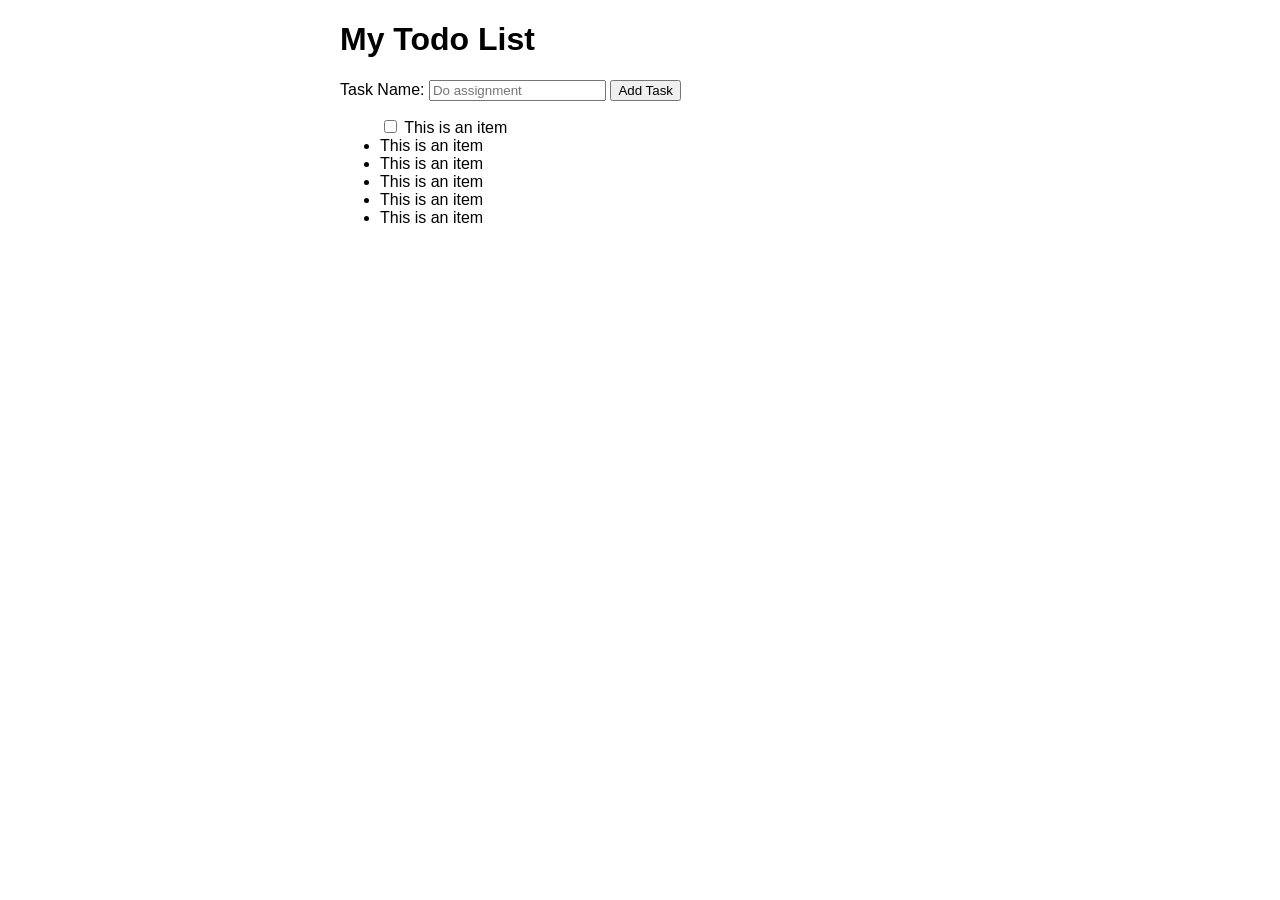
==== index.html @ bfd9bdbd "added task class to list item" ====
<!DOCTYPE html>
<html lang="en">

<head>
    <meta charset="UTF-8">
    <title>My Todo List</title>
    <meta name="author" content="PUT YOUR NAME HERE">
    <meta name="description" content="Use ToDo list app to explore and interact with the DOM">
    <link rel="stylesheet" type="text/css" href="css/style.css">
</head>

<body>
    <h1>My Todo List</h1>
  <form>
    <label>
      Task Name:
      <input id="task-input" type="text" placeholder="Do assignment">
    </label>
    <button type="button" id="add-task">
      Add Task
    </button>
  </form>
  <ul id="todo-list">
        <li class="task">
          <label>
            <input type="checkbox">
            This is an item
          </label>
        </li>
        <li>This is an item</li>
        <li>This is an item</li>
        <li>This is an item</li>
        <li>This is an item</li>
        <li>This is an item</li>
  </ul>

    <script src="js/script.js"></script>
</body>

</html>
---- css/style.css ----
/*
Description: Minimal styling for in-class exercise
Author: PUT YOU NAME HERE
Email: name@student.curtin.edu
Tags: Todo
*/

body {
  font-family: helvetica, sans-serif;
  font-size: 16px;
  width: 600px;
  margin: 0 auto;
}

.task {
  list-style: none;
}

.task.completed {
  text-decoration: line-through;
}
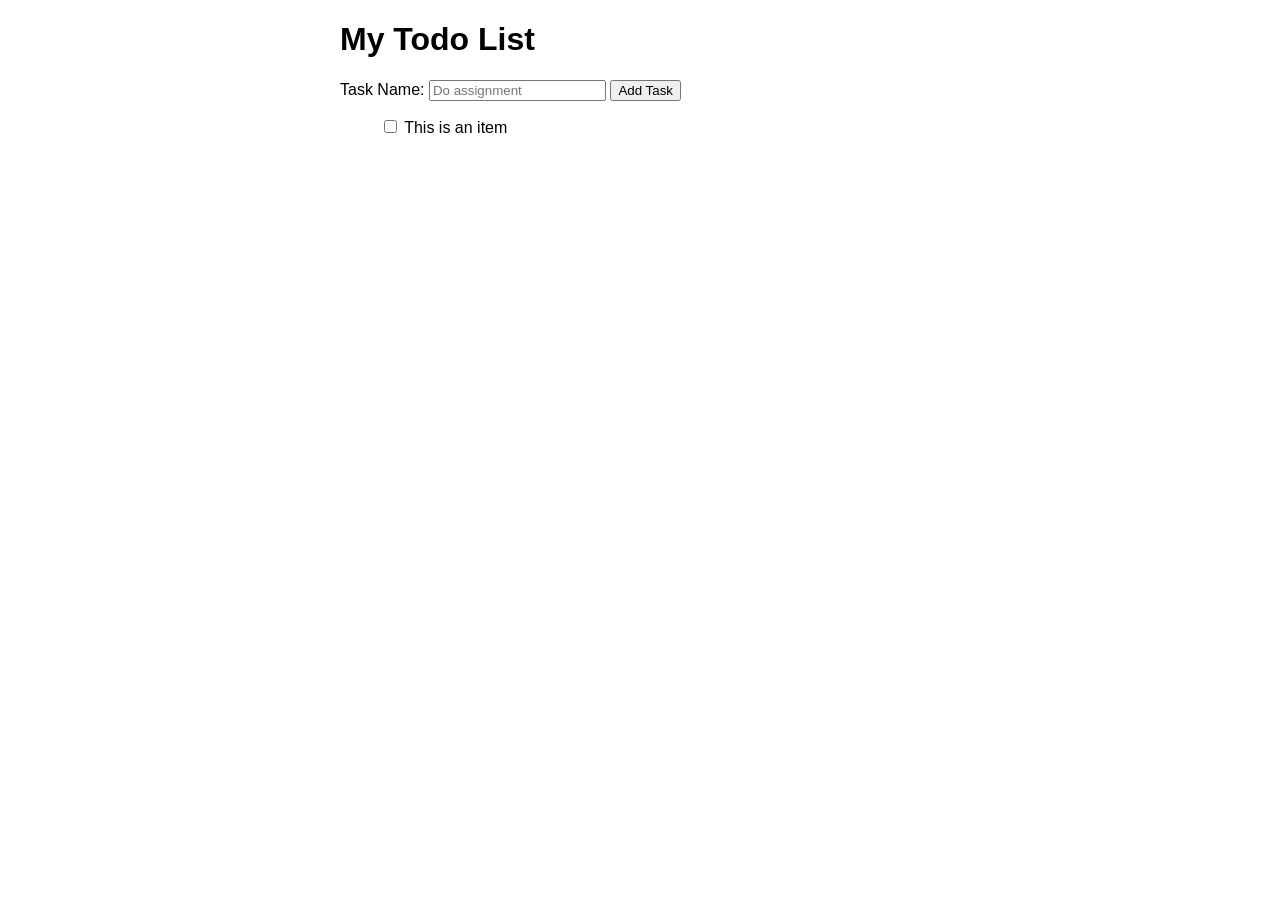
==== commit f6afa5b0: "corrected" ====
--- a/index.html
+++ b/index.html
@@ -27,11 +27,6 @@
             This is an item
           </label>
         </li>
-        <li>This is an item</li>
-        <li>This is an item</li>
-        <li>This is an item</li>
-        <li>This is an item</li>
-        <li>This is an item</li>
   </ul>
 
     <script src="js/script.js"></script>
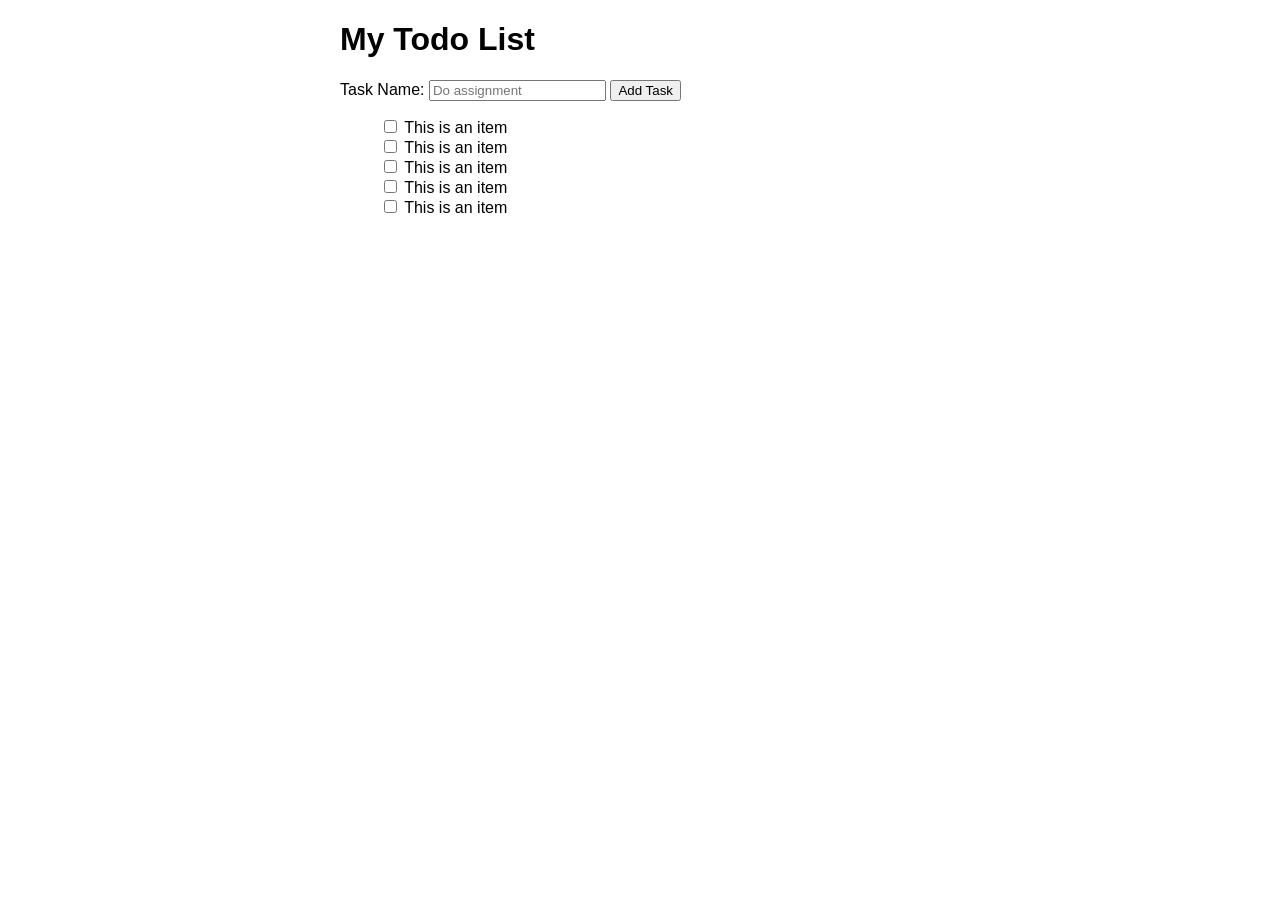
==== commit 7e979550: "added multiple items" ====
--- a/index.html
+++ b/index.html
@@ -27,6 +27,30 @@
             This is an item
           </label>
         </li>
+        <li class="task">
+          <label>
+            <input type="checkbox">
+            This is an item
+          </label>
+        </li>
+        <li class="task">
+          <label>
+            <input type="checkbox">
+            This is an item
+          </label>
+        </li>
+        <li class="task">
+          <label>
+            <input type="checkbox">
+            This is an item
+          </label>
+        </li>
+        <li class="task">
+          <label>
+            <input type="checkbox">
+            This is an item
+          </label>
+        </li>
   </ul>
 
     <script src="js/script.js"></script>
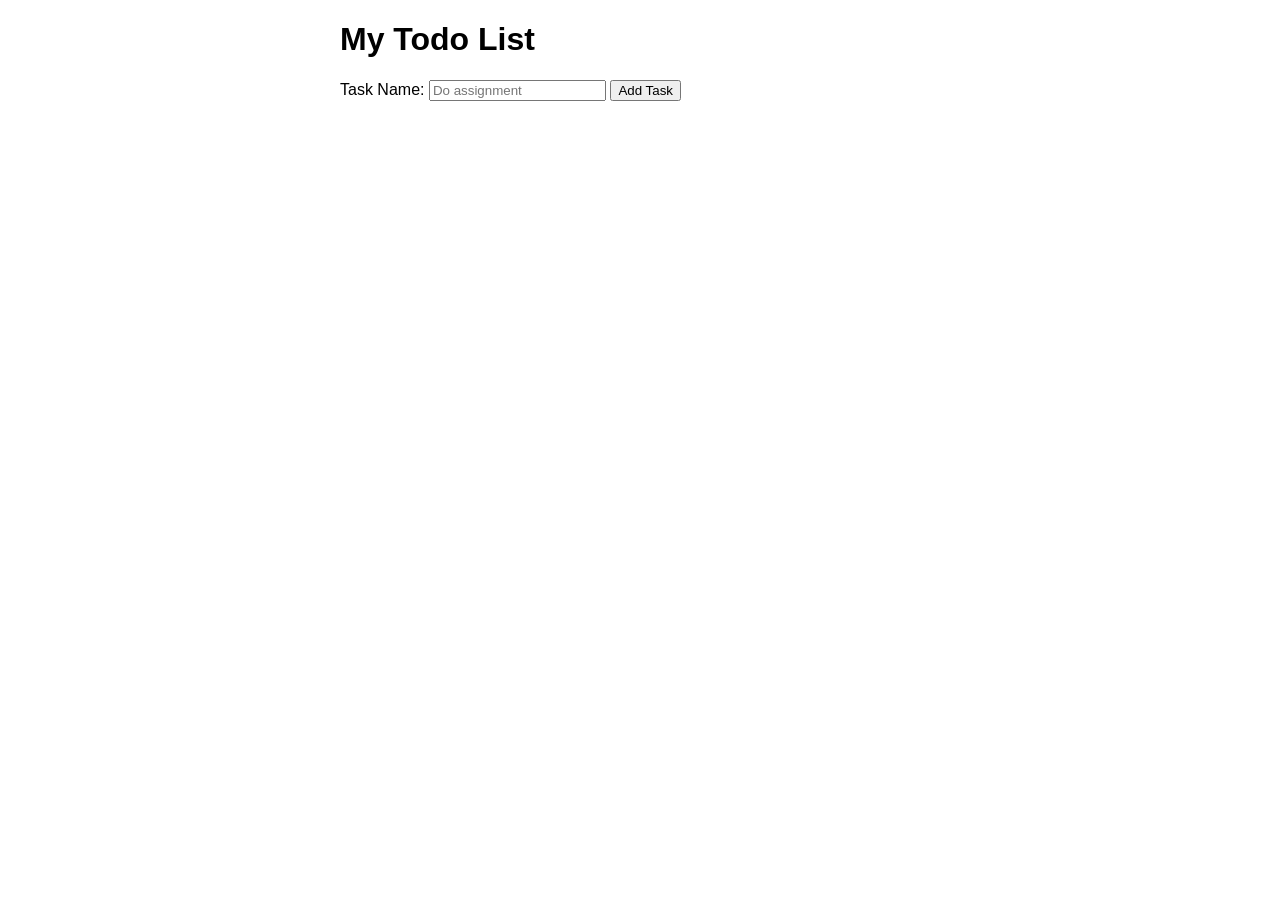
==== commit e390f832: "added template" ====
--- a/index.html
+++ b/index.html
@@ -21,38 +21,16 @@
     </button>
   </form>
   <ul id="todo-list">
-        <li class="task">
-          <label>
-            <input type="checkbox">
-            This is an item
-          </label>
-        </li>
-        <li class="task">
-          <label>
-            <input type="checkbox">
-            This is an item
-          </label>
-        </li>
-        <li class="task">
-          <label>
-            <input type="checkbox">
-            This is an item
-          </label>
-        </li>
-        <li class="task">
-          <label>
-            <input type="checkbox">
-            This is an item
-          </label>
-        </li>
-        <li class="task">
-          <label>
-            <input type="checkbox">
-            This is an item
-          </label>
-        </li>
+        
   </ul>
-
+    <script type="text/template"id="list-item-template">
+      <li>
+        <label>
+          <input type="checkbox">
+          <!-- TASK_NAME -->
+        </label>
+      </li>
+    </script>
     <script src="js/script.js"></script>
 </body>
 
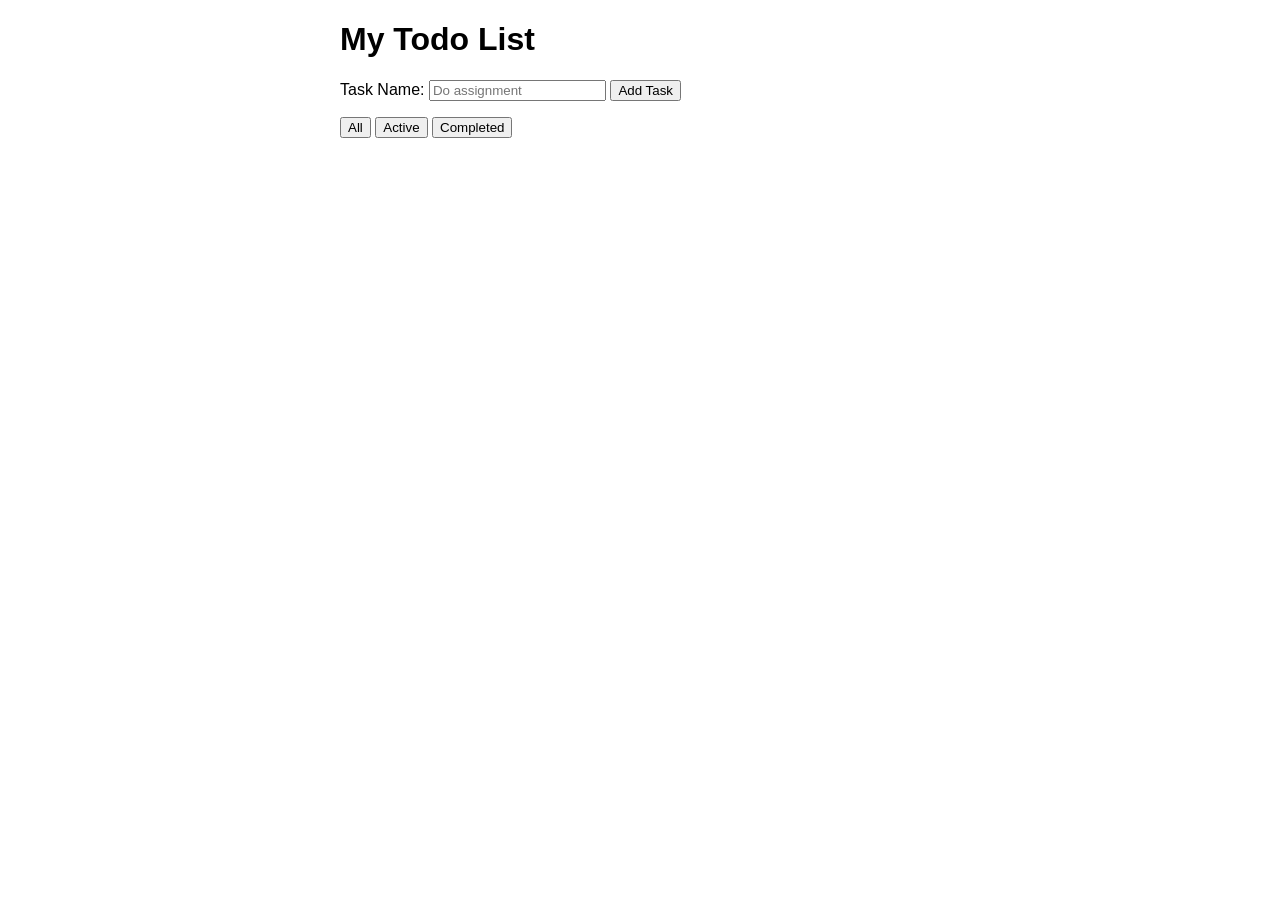
==== commit 70b1d06b: "added button functionality" ====
--- a/index.html
+++ b/index.html
@@ -2,15 +2,15 @@
 <html lang="en">
 
 <head>
-    <meta charset="UTF-8">
-    <title>My Todo List</title>
-    <meta name="author" content="PUT YOUR NAME HERE">
-    <meta name="description" content="Use ToDo list app to explore and interact with the DOM">
-    <link rel="stylesheet" type="text/css" href="css/style.css">
+  <meta charset="UTF-8">
+  <title>My Todo List</title>
+  <meta name="author" content="Paul Alvarez">
+  <meta name="description" content="Use ToDo list app to explore and interact with the DOM">
+  <link rel="stylesheet" type="text/css" href="css/style.css">
 </head>
 
 <body>
-    <h1>My Todo List</h1>
+  <h1>My Todo List</h1>
   <form>
     <label>
       Task Name:
@@ -21,17 +21,21 @@
     </button>
   </form>
   <ul id="todo-list">
-        
   </ul>
-    <script type="text/template"id="list-item-template">
-      <li>
-        <label>
-          <input type="checkbox">
-          <!-- TASK_NAME -->
-        </label>
-      </li>
-    </script>
-    <script src="js/script.js"></script>
+  <button type="button" id="show-all">All</button>
+  <button type="button" id="show-active">Active</button>
+  <button type="button" id="show-completed">Completed</button>
+
+  <script type="text/template" id="list-item-template">
+    <li class="task">
+      <label>
+        <input class="checkbox" type="checkbox">
+        <!-- TASK_NAME -->
+      </label>
+    </li>
+  </script>
+
+  <script src="js/script.js"></script>
 </body>
 
 </html>
